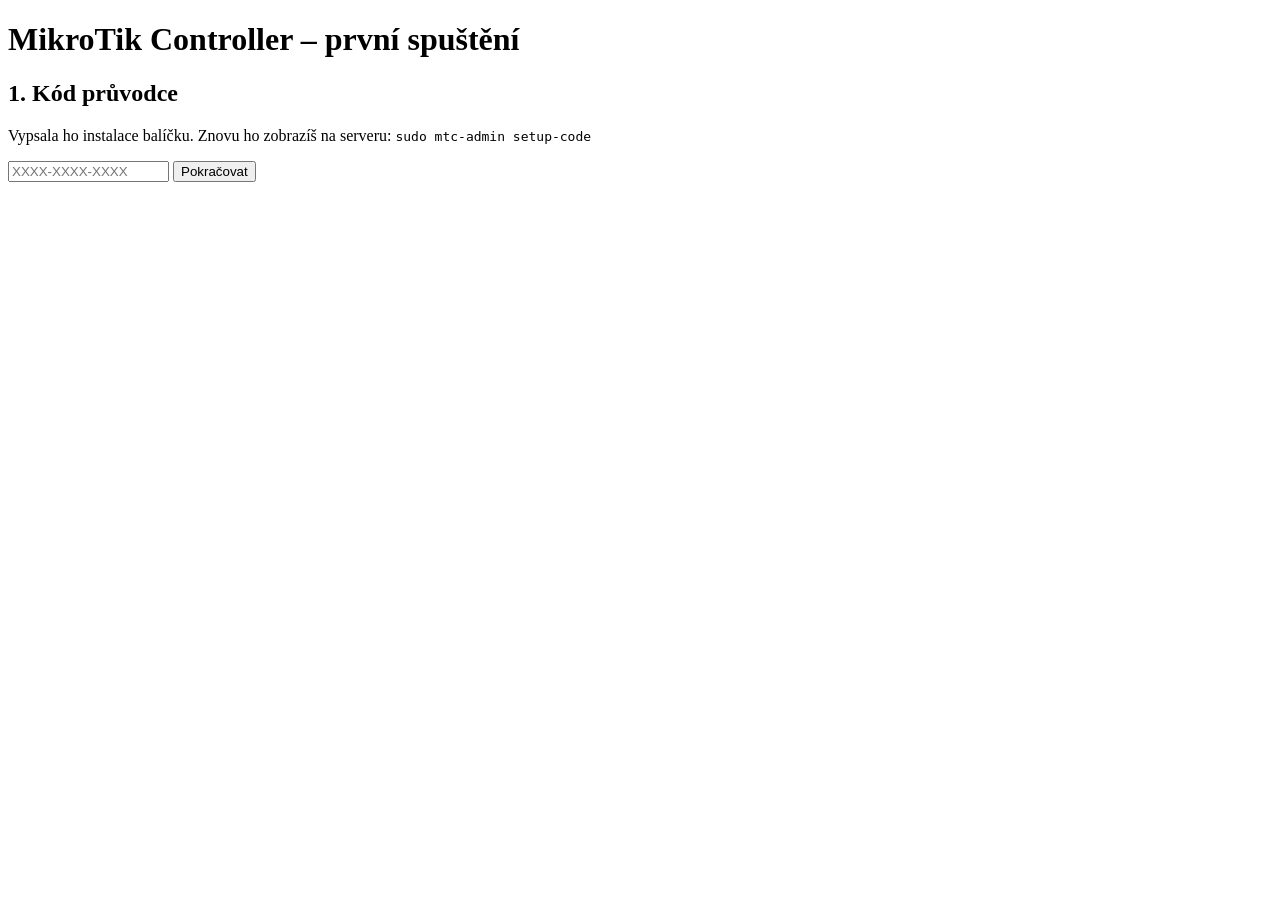
==== src/mtcontroller/web/static/setup.html @ 38b381f1 "Balíček .deb s webovým průvodcem prvního spuštění; vlastní CA pro zařízení packaging/build-deb.sh se" ====
<!doctype html>
<html lang="cs">
<head>
<meta charset="utf-8">
<meta name="viewport" content="width=device-width, initial-scale=1">
<title>MikroTik Controller – první spuštění</title>
<link rel="stylesheet" href="/setup/static/style.css">
<script src="/setup/static/setup.js" defer></script>
</head>
<body>
<header><h1><span class="logo" aria-hidden="true"></span>MikroTik Controller – první spuštění</h1></header>
<div class="setup">
  <section id="s-code" class="card">
    <h2>1. Kód průvodce</h2>
    <p class="muted">Vypsala ho instalace balíčku. Znovu ho zobrazíš na serveru: <code>sudo mtc-admin setup-code</code></p>
    <form id="code-form" class="inline">
      <input name="code" placeholder="XXXX-XXXX-XXXX" autocomplete="off" required size="18">
      <button>Pokračovat</button>
    </form>
  </section>

  <form id="setup-form" hidden>
    <section class="card">
      <h2>2. Režim</h2>
      <label class="choice"><input type="radio" name="mode" value="local" checked>
        <span><b>Lokální controller</b> – server je ve stejné síti jako MikroTiky (Raspberry Pi, mini PC, VM).
        Správa přímo v LAN, bez tunelů. Stačí IP adresa.</span></label>
      <label class="choice"><input type="radio" name="mode" value="remote">
        <span><b>Centrální vzdálená správa</b> – server pro víc firem a lokalit, zařízení se připojují tunelem
        (SSTP) přes koncentrátor. Potřebuje dvě DNS jména a koncentrátor.</span></label>
    </section>

    <section class="card">
      <h2>3. Síť</h2>
      <label>IP adresa tohoto serveru (z ní jde správa zařízení) <input name="controller_ip" required></label>
      <div data-mode="local">
        <label>Adresa controlleru (IP nebo jméno v LAN) <input name="host"></label>
      </div>
      <div data-mode="remote" hidden>
        <label>Hostname administrace <input name="ui_host" placeholder="mtc-admin.firma.cz"></label>
        <label>Hostname check-inu (dostupný z internetu) <input name="checkin_host" placeholder="mtc-checkin.firma.cz"></label>
      </div>
      <label>Sítě, ze kterých jde do administrace (CIDR, čárkou) <input name="admin_nets" required></label>
      <fieldset>
        <legend>Certifikát</legend>
        <label class="choice"><input type="radio" name="certs" value="own_ca" checked>
          <span>Vlastní certifikační autorita controlleru – zařízení si ji stáhnou a ověří otiskem
          (prohlížeč jednou upozorní, CA si můžeš importovat z <code>/mtc-ca.crt</code>).</span></label>
        <label class="choice"><input type="radio" name="certs" value="letsencrypt">
          <span>Let's Encrypt – jen s veřejnými DNS jmény a otevřeným portem 80.</span></label>
        <label data-le hidden>E-mail pro Let's Encrypt <input name="acme_email" type="email"></label>
      </fieldset>
    </section>

    <section class="card">
      <h2>4. Administrátor a první lokalita</h2>
      <label>E-mail <input name="email" type="email" autocomplete="username" required></label>
      <label>Heslo (min. 12 znaků) <input name="password" type="password" autocomplete="new-password" minlength="12" required></label>
      <label>Heslo znovu <input name="password2" type="password" autocomplete="new-password" minlength="12" required></label>
      <label>Firma <input name="tenant" placeholder="např. Domácnost / Firma s.r.o."></label>
      <label>Lokalita <input name="site" placeholder="např. Kancelář"></label>
      <p class="muted">Ověření ve dvou krocích (MFA) se nastaví při prvním přihlášení.</p>
    </section>

    <div class="row"><button id="go">Nastavit controller</button></div>
  </form>

  <section id="s-progress" class="card" hidden>
    <h2>Nastavuji…</h2>
    <p id="progress">Čekám na službu.</p>
  </section>
  <p id="msg" role="status"></p>
</div>
</body>
</html>
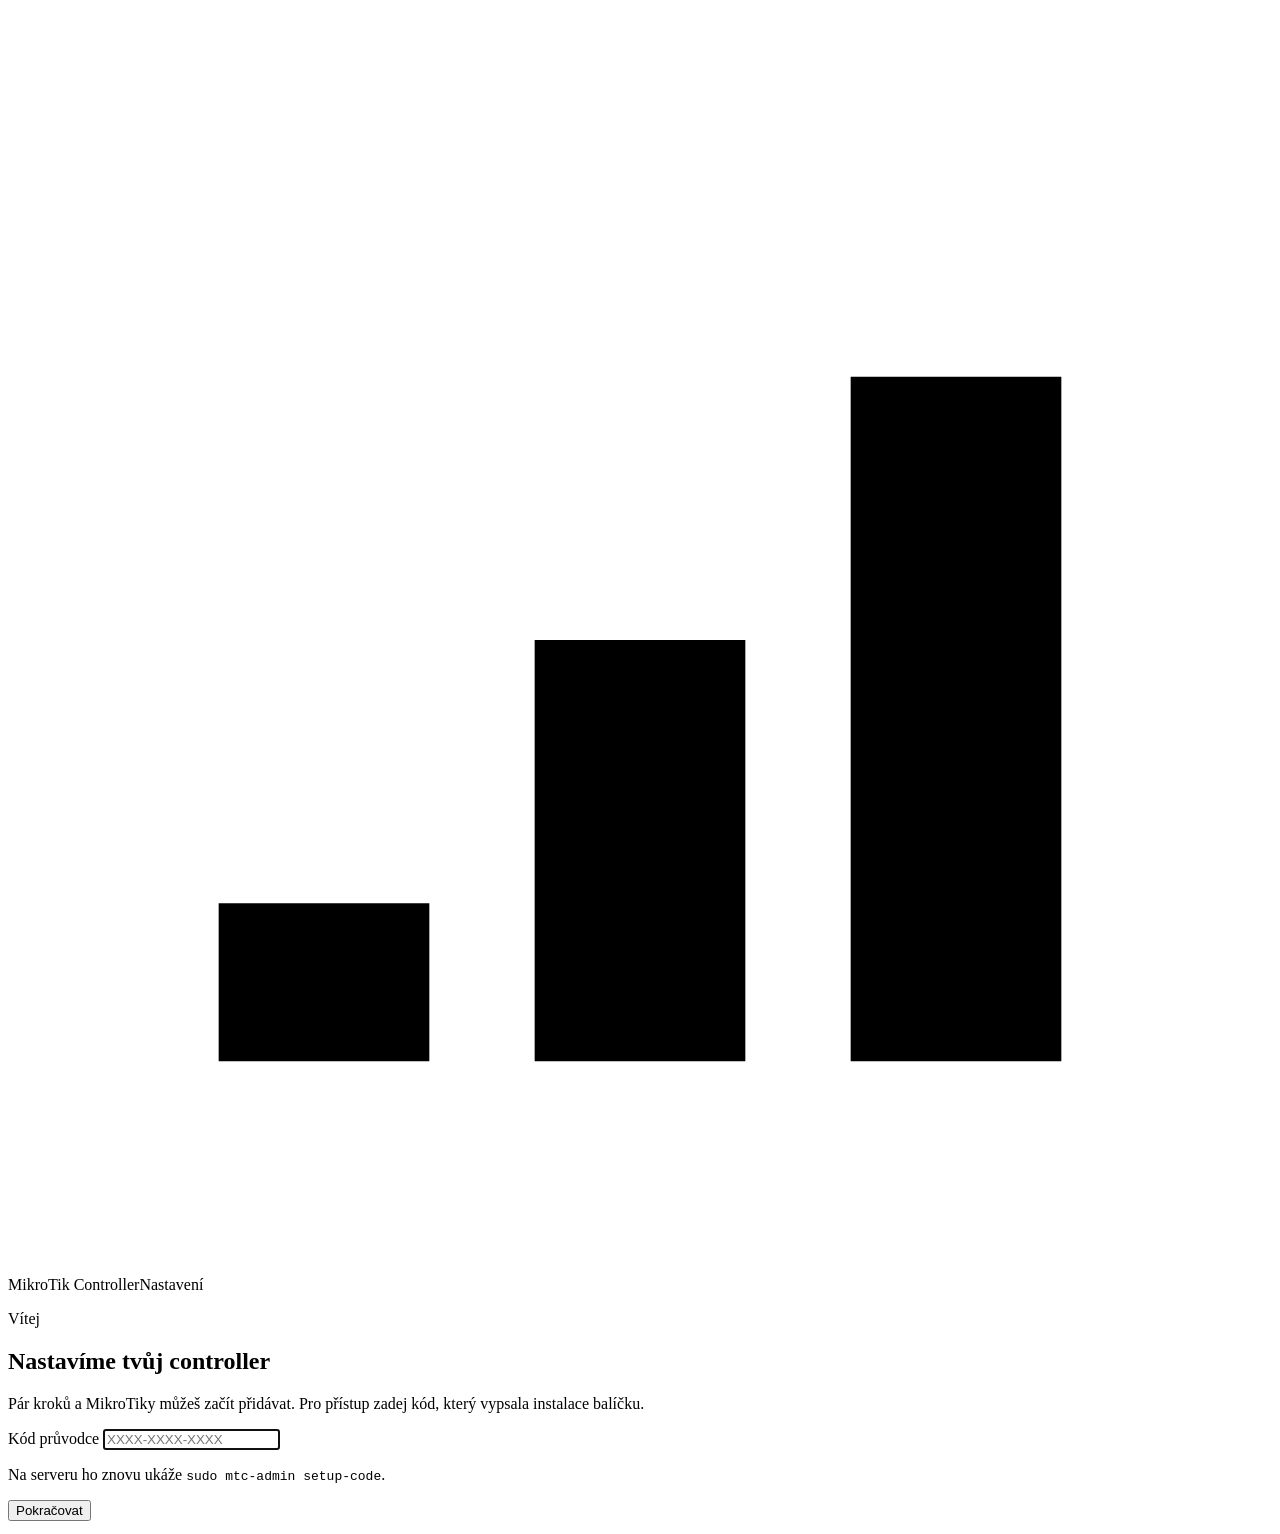
==== commit 4bedf8df: "Zálohy controlleru a obnova; průvodce s regionem, obnovou a záchrannými údaji v novém vzhledu sysbac" ====
--- a/src/mtcontroller/web/static/setup.html
+++ b/src/mtcontroller/web/static/setup.html
@@ -3,73 +3,196 @@
 <head>
 <meta charset="utf-8">
 <meta name="viewport" content="width=device-width, initial-scale=1">
-<title>MikroTik Controller – první spuštění</title>
-<link rel="stylesheet" href="/setup/static/style.css">
+<title>Nastavení controlleru</title>
+<link rel="stylesheet" href="/setup/static/setup.css">
 <script src="/setup/static/setup.js" defer></script>
 </head>
 <body>
-<header><h1><span class="logo" aria-hidden="true"></span>MikroTik Controller – první spuštění</h1></header>
-<div class="setup">
-  <section id="s-code" class="card">
-    <h2>1. Kód průvodce</h2>
-    <p class="muted">Vypsala ho instalace balíčku. Znovu ho zobrazíš na serveru: <code>sudo mtc-admin setup-code</code></p>
-    <form id="code-form" class="inline">
-      <input name="code" placeholder="XXXX-XXXX-XXXX" autocomplete="off" required size="18">
-      <button>Pokračovat</button>
-    </form>
-  </section>
+<div class="bg" aria-hidden="true"></div>
+<header class="top">
+  <div class="brand"><span class="mark" aria-hidden="true"><svg viewBox="0 0 24 24"><path d="M4 17h4v3H4zM10 12h4v8h-4zM16 7h4v13h-4z"/></svg></span>
+    <span>MikroTik Controller</span><span class="chip">Nastavení</span></div>
+  <div class="top-hint" id="top-hint"></div>
+</header>
 
-  <form id="setup-form" hidden>
-    <section class="card">
-      <h2>2. Režim</h2>
-      <label class="choice"><input type="radio" name="mode" value="local" checked>
-        <span><b>Lokální controller</b> – server je ve stejné síti jako MikroTiky (Raspberry Pi, mini PC, VM).
-        Správa přímo v LAN, bez tunelů. Stačí IP adresa.</span></label>
-      <label class="choice"><input type="radio" name="mode" value="remote">
-        <span><b>Centrální vzdálená správa</b> – server pro víc firem a lokalit, zařízení se připojují tunelem
-        (SSTP) přes koncentrátor. Potřebuje dvě DNS jména a koncentrátor.</span></label>
+<main class="shell">
+  <nav class="rail" aria-label="Postup">
+    <ol id="rail"></ol>
+  </nav>
+
+  <div class="pane">
+    <!-- 1 kód -->
+    <section class="step" data-step="code" data-title="Přístup">
+      <p class="eyebrow">Vítej</p>
+      <h1>Nastavíme tvůj controller</h1>
+      <p class="lead">Pár kroků a MikroTiky můžeš začít přidávat. Pro přístup zadej kód, který vypsala instalace balíčku.</p>
+      <form id="f-code" class="stack" autocomplete="off">
+        <label class="field big"><span>Kód průvodce</span>
+          <input name="code" placeholder="XXXX-XXXX-XXXX" spellcheck="false" required autofocus></label>
+        <p class="hint">Na serveru ho znovu ukáže <code>sudo mtc-admin setup-code</code>.</p>
+        <div class="actions"><span></span><button class="btn primary">Pokračovat <i class="arr"></i></button></div>
+      </form>
     </section>
 
-    <section class="card">
-      <h2>3. Síť</h2>
-      <label>IP adresa tohoto serveru (z ní jde správa zařízení) <input name="controller_ip" required></label>
-      <div data-mode="local">
-        <label>Adresa controlleru (IP nebo jméno v LAN) <input name="host"></label>
+    <!-- 2 začátek -->
+    <section class="step" data-step="start" data-title="Začátek" hidden>
+      <p class="eyebrow">Krok 1</p>
+      <h1>Nová instalace, nebo obnova?</h1>
+      <p class="lead">Obnova přenese všechno ze zálohy: zařízení, lokality, uživatele, historii i klíče.</p>
+      <div class="tiles two" role="radiogroup">
+        <label class="tile"><input type="radio" name="flow" value="install" checked>
+          <span class="ico"><svg viewBox="0 0 24 24"><path d="M12 3l9 5v8l-9 5-9-5V8z"/><path d="M12 12l9-4M12 12v9M12 12L3 8"/></svg></span>
+          <b>Nová instalace</b><span>Prázdný controller, nastavíš režim, síť a správce.</span></label>
+        <label class="tile"><input type="radio" name="flow" value="restore">
+          <span class="ico"><svg viewBox="0 0 24 24"><path d="M3 12a9 9 0 1 0 3-6.7"/><path d="M3 4v5h5"/><path d="M12 8v4l3 2"/></svg></span>
+          <b>Obnovit ze zálohy</b><span>Soubor <code>.mtcbak</code> z dřívějšího controlleru a heslo záloh.</span></label>
       </div>
-      <div data-mode="remote" hidden>
-        <label>Hostname administrace <input name="ui_host" placeholder="mtc-admin.firma.cz"></label>
-        <label>Hostname check-inu (dostupný z internetu) <input name="checkin_host" placeholder="mtc-checkin.firma.cz"></label>
-      </div>
-      <label>Sítě, ze kterých jde do administrace (CIDR, čárkou) <input name="admin_nets" required></label>
-      <fieldset>
-        <legend>Certifikát</legend>
-        <label class="choice"><input type="radio" name="certs" value="own_ca" checked>
-          <span>Vlastní certifikační autorita controlleru – zařízení si ji stáhnou a ověří otiskem
-          (prohlížeč jednou upozorní, CA si můžeš importovat z <code>/mtc-ca.crt</code>).</span></label>
-        <label class="choice"><input type="radio" name="certs" value="letsencrypt">
-          <span>Let's Encrypt – jen s veřejnými DNS jmény a otevřeným portem 80.</span></label>
-        <label data-le hidden>E-mail pro Let's Encrypt <input name="acme_email" type="email"></label>
-      </fieldset>
     </section>
 
-    <section class="card">
-      <h2>4. Administrátor a první lokalita</h2>
-      <label>E-mail <input name="email" type="email" autocomplete="username" required></label>
-      <label>Heslo (min. 12 znaků) <input name="password" type="password" autocomplete="new-password" minlength="12" required></label>
-      <label>Heslo znovu <input name="password2" type="password" autocomplete="new-password" minlength="12" required></label>
-      <label>Firma <input name="tenant" placeholder="např. Domácnost / Firma s.r.o."></label>
-      <label>Lokalita <input name="site" placeholder="např. Kancelář"></label>
-      <p class="muted">Ověření ve dvou krocích (MFA) se nastaví při prvním přihlášení.</p>
+    <!-- 3a režim -->
+    <section class="step" data-step="mode" data-title="Režim" hidden>
+      <p class="eyebrow">Krok 2</p>
+      <h1>Jak budeš spravovat?</h1>
+      <p class="lead">Režim určuje, jak controller mluví se zařízeními. Později ho změnit jde, ale znamená to nové provisioning.</p>
+      <div class="tiles two" role="radiogroup">
+        <label class="tile"><input type="radio" name="mode" value="local" checked>
+          <span class="ico"><svg viewBox="0 0 24 24"><rect x="3" y="4" width="18" height="12" rx="2"/><path d="M8 20h8M12 16v4"/></svg></span>
+          <b>Lokální controller</b><span>Server je ve stejné síti jako MikroTiky (Raspberry Pi, mini PC, VM). Bez tunelů, stačí IP adresa.</span>
+          <em>Doporučeno pro jednu síť</em></label>
+        <label class="tile"><input type="radio" name="mode" value="remote">
+          <span class="ico"><svg viewBox="0 0 24 24"><path d="M4 15a4 4 0 0 1 1-7.9 6 6 0 0 1 11.5 1.4A3.5 3.5 0 1 1 17 15z"/><path d="M8 19h8"/></svg></span>
+          <b>Centrální vzdálená správa</b><span>Pro víc firem a lokalit. Zařízení se připojují tunelem přes koncentrátor; potřebuješ dvě DNS jména.</span></label>
+      </div>
     </section>
 
-    <div class="row"><button id="go">Nastavit controller</button></div>
-  </form>
+    <!-- 3b záloha -->
+    <section class="step" data-step="backup" data-title="Záloha" hidden>
+      <p class="eyebrow">Krok 2</p>
+      <h1>Nahraj zálohu</h1>
+      <p class="lead">Soubor <code>mtc-…​.mtcbak</code> najdeš na starém serveru v <code>/var/backups/mtcontroller</code> nebo v Systém → Zálohy.</p>
+      <label class="drop" id="drop">
+        <input type="file" id="bk-file" accept=".mtcbak">
+        <span class="ico"><svg viewBox="0 0 24 24"><path d="M12 16V4M7 9l5-5 5 5"/><path d="M4 16v3a1 1 0 0 0 1 1h14a1 1 0 0 0 1-1v-3"/></svg></span>
+        <b id="drop-title">Přetáhni soubor sem, nebo klikni</b>
+        <span id="drop-sub" class="hint">Šifrovaná záloha controlleru</span>
+        <span class="bar" hidden><span id="bk-bar"></span></span>
+      </label>
+      <label class="field"><span>Heslo záloh</span>
+        <input id="bk-pass" type="password" autocomplete="off" spellcheck="false" placeholder="xxxxx-xxxxx-xxxxx-…"></label>
+      <p class="hint">Je v záchranných údajích z původní instalace. Ověří se až při obnově – špatné heslo nic nepokazí.</p>
+      <p class="note">Verze: starší zálohu controller po obnově sám převede na novou verzi. Zálohu z novější verze do starší neobnovíš – nejdřív nainstaluj aspoň stejnou verzi balíčku.</p>
+    </section>
 
-  <section id="s-progress" class="card" hidden>
-    <h2>Nastavuji…</h2>
-    <p id="progress">Čekám na službu.</p>
-  </section>
-  <p id="msg" role="status"></p>
-</div>
+    <!-- 4 síť -->
+    <section class="step" data-step="network" data-title="Síť" hidden>
+      <p class="eyebrow">Krok 3</p>
+      <h1>Síť a certifikát</h1>
+      <p class="lead" id="net-lead">Adresy, na kterých bude controller dostupný.</p>
+      <div class="grid2" id="net-fields">
+        <label class="field"><span>IP adresa serveru</span><input name="controller_ip" inputmode="decimal">
+          <small>Z ní jde správa zařízení – měla by být pevná.</small></label>
+        <label class="field" data-mode="local"><span>Adresa controlleru</span><input name="host">
+          <small>IP nebo jméno v LAN, na které se hlásí MikroTiky.</small></label>
+        <label class="field" data-mode="remote" hidden><span>Hostname administrace</span><input name="ui_host" placeholder="mtc-admin.firma.cz"></label>
+        <label class="field" data-mode="remote" hidden><span>Hostname check-inu</span><input name="checkin_host" placeholder="mtc-checkin.firma.cz">
+          <small>Dostupný z internetu, sem se hlásí zařízení.</small></label>
+      </div>
+      <label class="field"><span>Odkud smí do administrace</span><input name="admin_nets" placeholder="192.168.88.0/24, 10.8.0.0/24">
+        <small>Sítě (CIDR) oddělené čárkou. Check-in zařízení tím omezený není.</small></label>
+      <div id="cert-box">
+        <p class="label">Certifikát</p>
+        <div class="seg" role="radiogroup">
+          <label><input type="radio" name="certs" value="own_ca" checked><span>Vlastní CA controlleru</span></label>
+          <label><input type="radio" name="certs" value="letsencrypt"><span>Let's Encrypt</span></label>
+        </div>
+        <p class="hint" data-cert="own_ca">Zařízení si CA stáhnou a ponechají jen při shodě otisku – TLS zůstane ověřené i bez DNS. Prohlížeč jednou upozorní; CA si můžeš importovat z <code>/mtc-ca.crt</code>.</p>
+        <label class="field" data-cert="letsencrypt" hidden><span>E-mail pro Let's Encrypt</span><input name="acme_email" type="email">
+          <small>DNS obou jmen musí mířit sem a port 80 musí být otevřený.</small></label>
+      </div>
+    </section>
+
+    <!-- 5 region -->
+    <section class="step" data-step="region" data-title="Region" hidden>
+      <p class="eyebrow">Krok 4</p>
+      <h1>Region a čas</h1>
+      <p class="lead">Výchozí hodnoty pro nové lokality a výchozí konfiguraci MikroTiků. U každé lokality je později změníš.</p>
+      <div class="grid2">
+        <label class="field"><span>Země (regulace Wi-Fi)</span><select name="country" id="country"></select>
+          <small>Povolené kanály a výkon vysílání podle zákonů dané země.</small></label>
+        <label class="field"><span>Časová zóna</span><input name="timezone" list="tz-list" spellcheck="false">
+          <datalist id="tz-list"></datalist><small>Pro zařízení i tento server.</small></label>
+      </div>
+      <label class="field"><span>NTP servery</span><input name="ntp" spellcheck="false">
+        <small>1–4 servery oddělené čárkou; předvyplněno podle země.</small></label>
+    </section>
+
+    <!-- 6 správce -->
+    <section class="step" data-step="admin" data-title="Správce" hidden>
+      <p class="eyebrow">Krok 5</p>
+      <h1>Správce a první lokalita</h1>
+      <p class="lead">Hlavní účet (superadmin). Ověření ve dvou krocích (MFA) nastavíš při prvním přihlášení.</p>
+      <label class="field"><span>E-mail</span><input name="email" type="email" autocomplete="username"></label>
+      <div class="grid2">
+        <label class="field"><span>Heslo</span><input name="password" type="password" autocomplete="new-password">
+          <span class="meter"><span id="pw-meter"></span></span><small id="pw-hint">Alespoň 12 znaků.</small></label>
+        <label class="field"><span>Heslo znovu</span><input name="password2" type="password" autocomplete="new-password"></label>
+      </div>
+      <div class="grid2">
+        <label class="field"><span>Firma</span><input name="tenant" placeholder="Domácnost / Firma s.r.o."></label>
+        <label class="field"><span>Lokalita</span><input name="site" placeholder="Kancelář"></label>
+      </div>
+    </section>
+
+    <!-- 7 shrnutí -->
+    <section class="step" data-step="summary" data-title="Shrnutí" hidden>
+      <p class="eyebrow">Skoro hotovo</p>
+      <h1>Zkontroluj a nastav</h1>
+      <dl class="summary" id="summary"></dl>
+      <p class="note">Po nastavení dostaneš <b>záchranné údaje</b> s heslem záloh – ulož si je, bez nich zálohu neobnovíš.</p>
+    </section>
+
+    <!-- 8 průběh -->
+    <section class="step" data-step="progress" data-title="Nastavení" hidden>
+      <p class="eyebrow">Pracuji</p>
+      <h1 id="prog-title">Nastavuji controller…</h1>
+      <ul class="checklist" id="checklist"></ul>
+      <p class="hint" id="prog-detail"></p>
+    </section>
+
+    <!-- 9 záchranné údaje -->
+    <section class="step" data-step="kit" data-title="Záchranné údaje" hidden>
+      <p class="eyebrow">Důležité</p>
+      <h1>Ulož si záchranné údaje</h1>
+      <p class="lead">Zobrazí se jen teď. Heslo záloh ulož do správce hesel nebo vytiskni – bez něj nikdo (ani ty) zálohu neobnoví.</p>
+      <div class="warn" id="kit-warning" hidden></div>
+      <div class="secret">
+        <span class="label">Heslo záloh</span>
+        <code id="kit-pass"></code>
+        <button type="button" class="btn ghost small" id="kit-copy">Kopírovat</button>
+      </div>
+      <dl class="summary" id="kit-list"></dl>
+      <div class="row-btns">
+        <button type="button" class="btn" id="kit-download">Stáhnout jako text</button>
+        <button type="button" class="btn" id="kit-print">Vytisknout</button>
+      </div>
+      <label class="check"><input type="checkbox" id="kit-ok"><span>Záchranné údaje mám bezpečně uložené</span></label>
+    </section>
+
+    <!-- 10 hotovo -->
+    <section class="step" data-step="done" data-title="Hotovo" hidden>
+      <div class="done-mark" aria-hidden="true"><svg viewBox="0 0 24 24"><path d="M5 12.5l4.5 4.5L19 7.5"/></svg></div>
+      <h1>Controller běží</h1>
+      <p class="lead" id="done-text">Přesměrovávám na přihlášení…</p>
+      <p><a class="btn primary" id="done-link" href="/">Přejít na přihlášení <i class="arr"></i></a></p>
+    </section>
+
+    <div class="toast" id="toast" role="status" hidden></div>
+    <footer class="nav" id="nav" hidden>
+      <button type="button" class="btn ghost" id="back">Zpět</button>
+      <button type="button" class="btn primary" id="next">Pokračovat <i class="arr"></i></button>
+    </footer>
+  </div>
+</main>
+<pre id="print-area" class="print-only"></pre>
 </body>
 </html>
